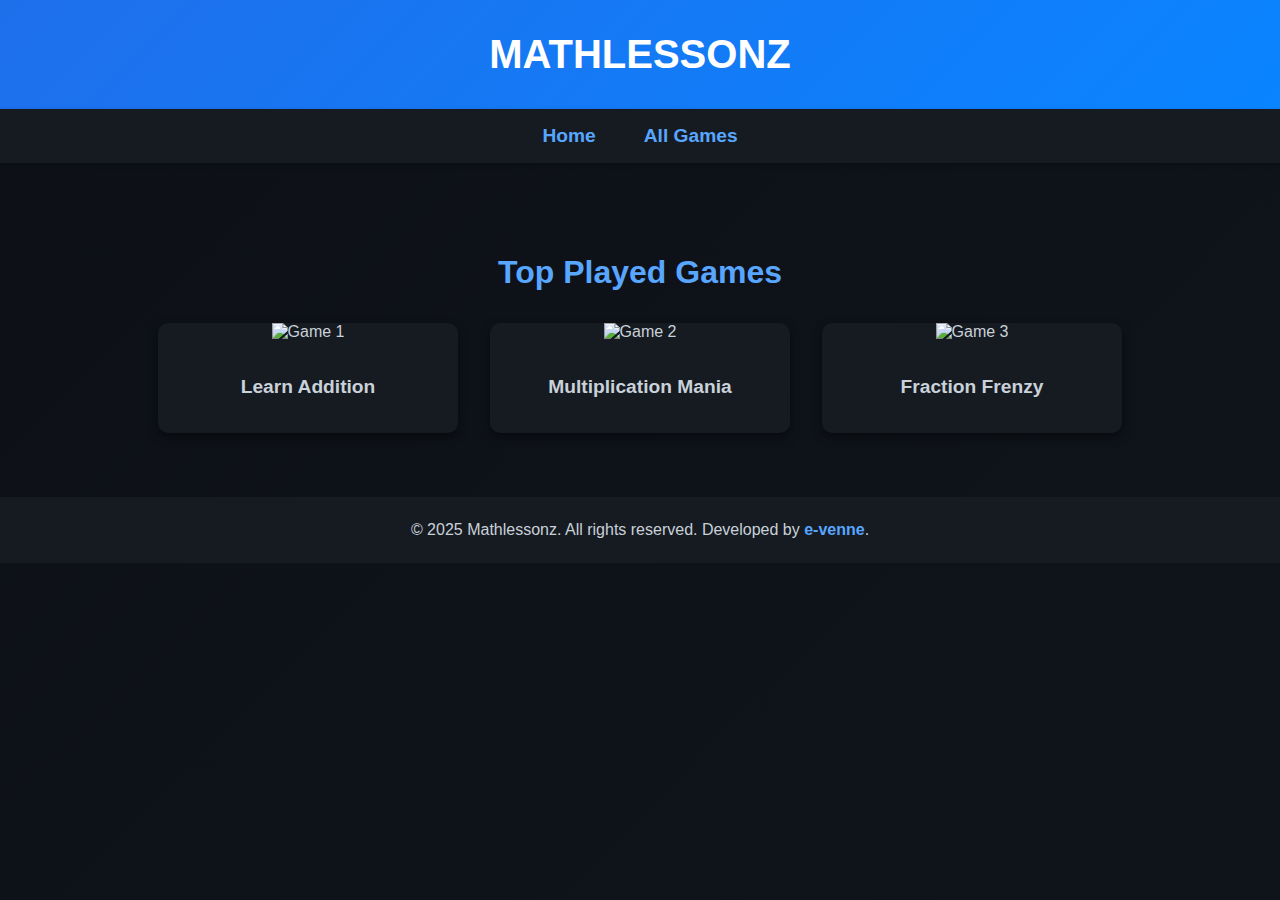
==== index.html @ 4e0d2886 "Add files via upload" ====
<!DOCTYPE html>
<html lang="en">
<head>
    <meta charset="UTF-8">
    <meta name="viewport" content="width=device-width, initial-scale=1.0">
    <title>Mathlessonz</title>
    <style>
        /* General Styles */
        body {
            font-family: 'Arial', sans-serif;
            margin: 0;
            padding: 0;
            background: linear-gradient(135deg, #0d1117, #161b22);
            background-size: 400% 400%;
            animation: gradientAnimation 10s ease infinite;
            color: #c9d1d9;
            scroll-behavior: smooth;
        }

        @keyframes gradientAnimation {
            0% {
                background-position: 0% 50%;
            }
            50% {
                background-position: 100% 50%;
            }
            100% {
                background-position: 0% 50%;
            }
        }

        /* Header */
        header {
            background: linear-gradient(135deg, #1f6feb, #0a84ff);
            color: white;
            padding: 2rem 0;
            text-align: center;
            font-size: 2.5rem;
            font-weight: bold;
            text-transform: uppercase;
            box-shadow: 0px 4px 8px rgba(0, 0, 0, 0.3);
        }

        /* Navigation */
        nav {
            display: flex;
            justify-content: center;
            background-color: #161b22;
            padding: 1rem 0;
            box-shadow: 0px 2px 4px rgba(0, 0, 0, 0.3);
            position: sticky;
            top: 0;
            z-index: 100;
        }

        nav a {
            color: #58a6ff;
            text-decoration: none;
            margin: 0 1.5rem;
            font-size: 1.2rem;
            font-weight: bold;
            transition: color 0.3s ease;
        }

        nav a:hover {
            color: #1f6feb;
        }

        /* Main Content */
        .top-games {
            max-width: 1200px;
            margin: 3rem auto;
            padding: 1rem;
            text-align: center;
        }

        .top-games h2 {
            font-size: 2rem;
            margin-bottom: 2rem;
            color: #58a6ff;
        }

        .games-container {
            display: flex;
            justify-content: center;
            flex-wrap: wrap;
            gap: 2rem;
        }

        .game {
            background: #161b22;
            border-radius: 10px;
            box-shadow: 0px 4px 10px rgba(0, 0, 0, 0.5);
            text-align: center;
            overflow: hidden;
            width: 300px;
            transition: transform 0.3s ease, box-shadow 0.3s ease;
        }

        .game:hover {
            transform: translateY(-10px);
            box-shadow: 0px 8px 20px rgba(0, 0, 0, 0.6);
        }

        .game img {
            width: 100%;
            height: auto;
        }

        .game p {
            padding: 1rem;
            font-size: 1.2rem;
            color: #c9d1d9;
            font-weight: bold;
        }

        /* Footer */
        footer {
            text-align: center;
            padding: 1.5rem 0;
            background: #161b22;
            color: #c9d1d9;
            margin-top: 3rem;
            font-size: 1rem;
        }

        footer a {
            color: #58a6ff;
            text-decoration: none;
            font-weight: bold;
        }
    </style>
</head>
<body>
    <header>
        Mathlessonz
    </header>
    <nav>
        <a href="index.html">Home</a>
        <a href="all-games.html">All Games</a>
    </nav>
    <div class="top-games" id="top-games">
        <h2>Top Played Games</h2>
        <div class="games-container">
            <div class="game">
                <img src="assets/game1.jpg" alt="Game 1">
                <p>Learn Addition</p>
            </div>
            <div class="game">
                <img src="assets/game2.jpg" alt="Game 2">
                <p>Multiplication Mania</p>
            </div>
            <div class="game">
                <img src="assets/game3.jpg" alt="Game 3">
                <p>Fraction Frenzy</p>
            </div>
        </div>
    </div>
    <footer>
        &copy; 2025 Mathlessonz. All rights reserved. Developed by <a href="#">e-venne</a>.
    </footer>
</body>
</html>
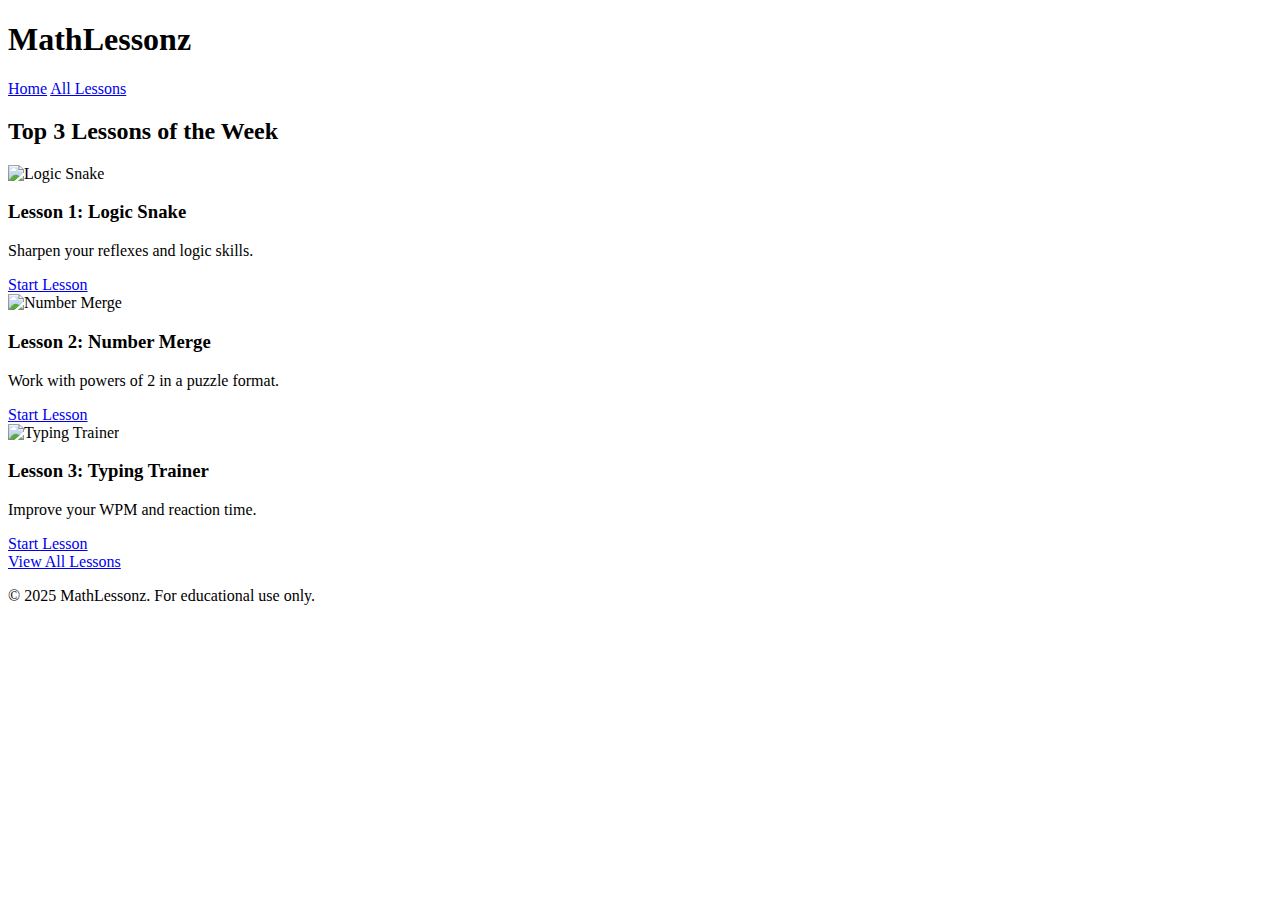
==== commit 549a72d8: "Update index.html" ====
--- a/index.html
+++ b/index.html
@@ -1,163 +1,60 @@
 <!DOCTYPE html>
 <html lang="en">
 <head>
-    <meta charset="UTF-8">
-    <meta name="viewport" content="width=device-width, initial-scale=1.0">
-    <title>Mathlessonz</title>
-    <style>
-        /* General Styles */
-        body {
-            font-family: 'Arial', sans-serif;
-            margin: 0;
-            padding: 0;
-            background: linear-gradient(135deg, #0d1117, #161b22);
-            background-size: 400% 400%;
-            animation: gradientAnimation 10s ease infinite;
-            color: #c9d1d9;
-            scroll-behavior: smooth;
-        }
+  <meta charset="UTF-8" />
+  <meta name="viewport" content="width=device-width, initial-scale=1.0"/>
+  <meta name="description" content="Interactive browser-based math lessons for students.">
+  <title>MathLessonz</title>
 
-        @keyframes gradientAnimation {
-            0% {
-                background-position: 0% 50%;
-            }
-            50% {
-                background-position: 100% 50%;
-            }
-            100% {
-                background-position: 0% 50%;
-            }
-        }
-
-        /* Header */
-        header {
-            background: linear-gradient(135deg, #1f6feb, #0a84ff);
-            color: white;
-            padding: 2rem 0;
-            text-align: center;
-            font-size: 2.5rem;
-            font-weight: bold;
-            text-transform: uppercase;
-            box-shadow: 0px 4px 8px rgba(0, 0, 0, 0.3);
-        }
-
-        /* Navigation */
-        nav {
-            display: flex;
-            justify-content: center;
-            background-color: #161b22;
-            padding: 1rem 0;
-            box-shadow: 0px 2px 4px rgba(0, 0, 0, 0.3);
-            position: sticky;
-            top: 0;
-            z-index: 100;
-        }
-
-        nav a {
-            color: #58a6ff;
-            text-decoration: none;
-            margin: 0 1.5rem;
-            font-size: 1.2rem;
-            font-weight: bold;
-            transition: color 0.3s ease;
-        }
-
-        nav a:hover {
-            color: #1f6feb;
-        }
-
-        /* Main Content */
-        .top-games {
-            max-width: 1200px;
-            margin: 3rem auto;
-            padding: 1rem;
-            text-align: center;
-        }
-
-        .top-games h2 {
-            font-size: 2rem;
-            margin-bottom: 2rem;
-            color: #58a6ff;
-        }
-
-        .games-container {
-            display: flex;
-            justify-content: center;
-            flex-wrap: wrap;
-            gap: 2rem;
-        }
-
-        .game {
-            background: #161b22;
-            border-radius: 10px;
-            box-shadow: 0px 4px 10px rgba(0, 0, 0, 0.5);
-            text-align: center;
-            overflow: hidden;
-            width: 300px;
-            transition: transform 0.3s ease, box-shadow 0.3s ease;
-        }
-
-        .game:hover {
-            transform: translateY(-10px);
-            box-shadow: 0px 8px 20px rgba(0, 0, 0, 0.6);
-        }
-
-        .game img {
-            width: 100%;
-            height: auto;
-        }
-
-        .game p {
-            padding: 1rem;
-            font-size: 1.2rem;
-            color: #c9d1d9;
-            font-weight: bold;
-        }
-
-        /* Footer */
-        footer {
-            text-align: center;
-            padding: 1.5rem 0;
-            background: #161b22;
-            color: #c9d1d9;
-            margin-top: 3rem;
-            font-size: 1rem;
-        }
-
-        footer a {
-            color: #58a6ff;
-            text-decoration: none;
-            font-weight: bold;
-        }
-    </style>
+  <!-- Google Fonts -->
+  <link href="https://fonts.googleapis.com/css2?family=Inter:wght@400;600;700&display=swap" rel="stylesheet">
+  <link rel="stylesheet" href="style.css" />
 </head>
 <body>
-    <header>
-        Mathlessonz
-    </header>
-    <nav>
+  <div class="background"></div>
+
+  <header>
+    <div class="container">
+      <h1>MathLessonz</h1>
+      <nav>
         <a href="index.html">Home</a>
-        <a href="all-games.html">All Games</a>
-    </nav>
-    <div class="top-games" id="top-games">
-        <h2>Top Played Games</h2>
-        <div class="games-container">
-            <div class="game">
-                <img src="assets/game1.jpg" alt="Game 1">
-                <p>Learn Addition</p>
-            </div>
-            <div class="game">
-                <img src="assets/game2.jpg" alt="Game 2">
-                <p>Multiplication Mania</p>
-            </div>
-            <div class="game">
-                <img src="assets/game3.jpg" alt="Game 3">
-                <p>Fraction Frenzy</p>
-            </div>
+        <a href="lessons.html">All Lessons</a>
+      </nav>
+    </div>
+  </header>
+
+  <main class="container">
+    <section class="hero">
+      <h2>Top 3 Lessons of the Week</h2>
+      <div class="lessons-grid">
+        <div class="lesson-card">
+          <img src="images/snake.png" alt="Logic Snake">
+          <h3>Lesson 1: Logic Snake</h3>
+          <p>Sharpen your reflexes and logic skills.</p>
+          <a href="games/snake.html" class="btn">Start Lesson</a>
         </div>
-    </div>
-    <footer>
-        &copy; 2025 Mathlessonz. All rights reserved. Developed by <a href="#">e-venne</a>.
-    </footer>
+
+        <div class="lesson-card">
+          <img src="images/2048.png" alt="Number Merge">
+          <h3>Lesson 2: Number Merge</h3>
+          <p>Work with powers of 2 in a puzzle format.</p>
+          <a href="games/2048.html" class="btn">Start Lesson</a>
+        </div>
+
+        <div class="lesson-card">
+          <img src="images/typing.png" alt="Typing Trainer">
+          <h3>Lesson 3: Typing Trainer</h3>
+          <p>Improve your WPM and reaction time.</p>
+          <a href="games/typing.html" class="btn">Start Lesson</a>
+        </div>
+      </div>
+
+      <a href="lessons.html" class="view-all-btn">View All Lessons</a>
+    </section>
+  </main>
+
+  <footer>
+    <p>&copy; 2025 MathLessonz. For educational use only.</p>
+  </footer>
 </body>
-</html>+</html>
